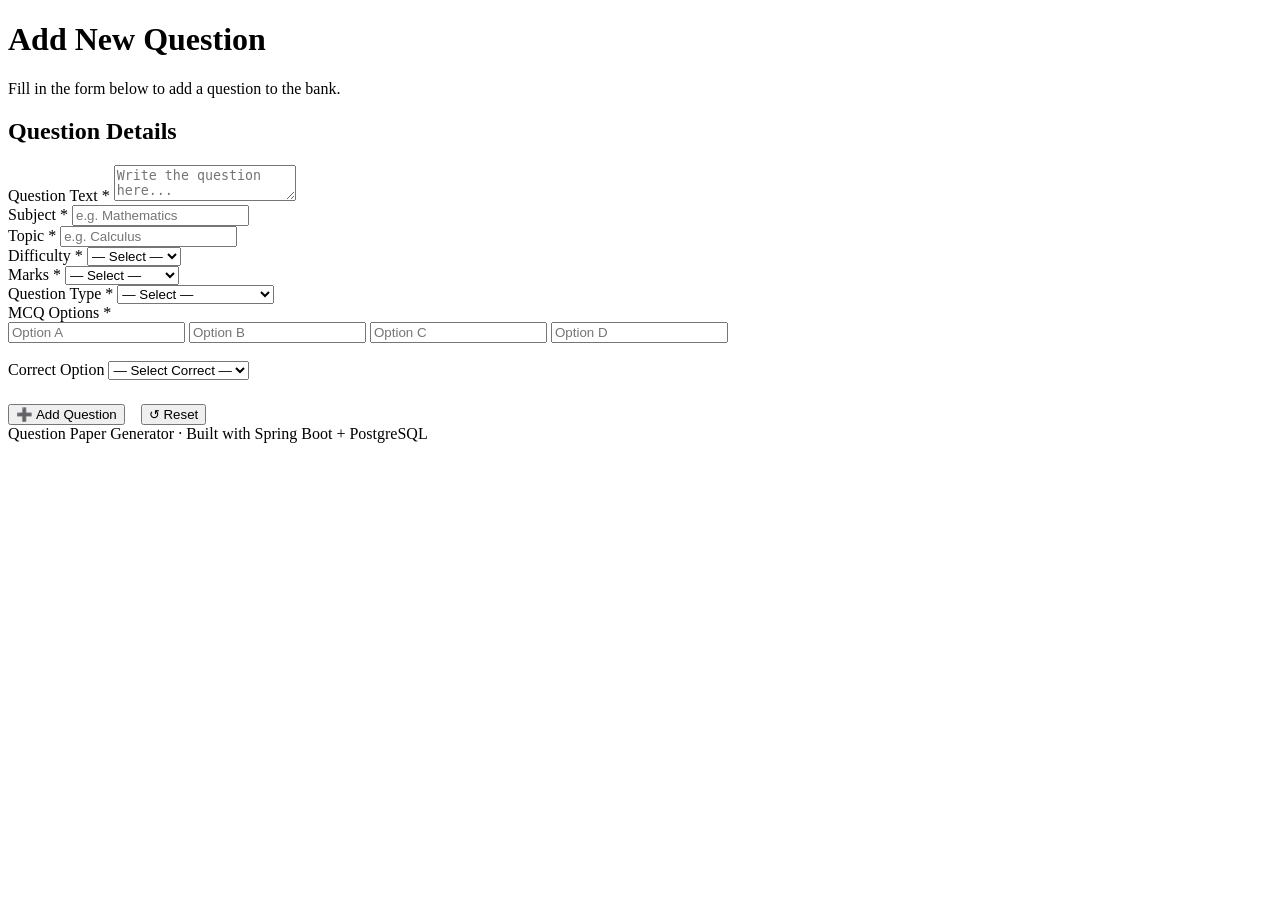
==== src/main/resources/static/add-question.html @ 336b7084 "Final Version of the project" ====
<!DOCTYPE html>
<html lang="en">
<head>
  <meta charset="UTF-8"/>
  <meta name="viewport" content="width=device-width, initial-scale=1.0"/>
  <title>Add Question — QPGen</title>
  <link rel="stylesheet" href="/css/style.css"/>
</head>
<body>

  <nav></nav><!-- built by JS -->

  <div class="page">

    <div class="page-header">
      <h1>Add New Question</h1>
      <p>Fill in the form below to add a question to the bank.</p>
    </div>

    <!-- Role notice: different message for staff vs COE -->
    <div id="roleBanner" class="info-banner"></div>

    <div id="alertBox" class="alert"></div>

    <div class="card">
      <h2>Question Details</h2>

      <div class="form-grid">

        <div class="form-group full">
          <label for="questionText">Question Text *</label>
          <textarea id="questionText" placeholder="Write the question here..."></textarea>
        </div>

        <div class="form-group">
          <label for="subject">Subject *</label>
          <input type="text" id="subject" placeholder="e.g. Mathematics"/>
        </div>

        <div class="form-group">
          <label for="topic">Topic *</label>
          <input type="text" id="topic" placeholder="e.g. Calculus"/>
        </div>

        <div class="form-group">
          <label for="difficulty">Difficulty *</label>
          <select id="difficulty">
            <option value="">— Select —</option>
            <option value="easy">Easy</option>
            <option value="medium">Medium</option>
            <option value="hard">Hard</option>
          </select>
        </div>

        <div class="form-group">
          <label for="marks">Marks *</label>
          <select id="marks">
            <option value="">— Select —</option>
            <option value="2">2 Marks (Short)</option>
            <option value="8">8 Marks (Long)</option>
          </select>
        </div>

        <div class="form-group full">
          <label for="type">Question Type *</label>
          <select id="type" onchange="toggleMCQOptions()">
            <option value="">— Select —</option>
            <option value="MCQ">MCQ (Multiple Choice)</option>
            <option value="Descriptive">Descriptive</option>
          </select>
        </div>

        <div class="form-group full options-section" id="mcqSection">
          <label>MCQ Options *</label>
          <div class="options-grid">
            <input type="text" id="optionA" placeholder="Option A"/>
            <input type="text" id="optionB" placeholder="Option B"/>
            <input type="text" id="optionC" placeholder="Option C"/>
            <input type="text" id="optionD" placeholder="Option D"/>
          </div>
          <div style="margin-top:0.75rem">
            <label for="correctOption">Correct Option</label>
            <select id="correctOption" style="margin-top:0.4rem">
              <option value="">— Select Correct —</option>
              <option value="A">A</option>
              <option value="B">B</option>
              <option value="C">C</option>
              <option value="D">D</option>
            </select>
          </div>
        </div>

      </div>

      <div style="margin-top:1.5rem; display:flex; gap:1rem;">
        <button class="btn btn-primary" onclick="submitQuestion()">➕ Add Question</button>
        <button class="btn btn-outline" onclick="resetForm()">↺ Reset</button>
      </div>

    </div>
  </div>

  <footer>Question Paper Generator · Built with Spring Boot + PostgreSQL</footer>

  <script src="/js/auth.js"></script>
  <script>
    const user = requireLogin();
    if (user) {
      buildNav('add');

      // Show role notice
      const banner = document.getElementById('roleBanner');
      if (user.role === 'coe') {
        banner.textContent = ' As COE, questions you add will be automatically approved.';
      } else {
        banner.className = 'info-banner warn';
        banner.textContent = 'As Staff, questions you add will be sent to the COE for approval before appearing in the question bank.';
      }
    }

    function toggleMCQOptions() {
      const type = document.getElementById('type').value;
      document.getElementById('mcqSection').classList.toggle('visible', type === 'MCQ');
    }

    function showAlert(msg, ok) {
      const box = document.getElementById('alertBox');
      box.textContent = msg;
      box.className = 'alert show ' + (ok ? 'alert-success' : 'alert-error');
      setTimeout(() => box.classList.remove('show'), 4000);
    }

    async function submitQuestion() {
      if (!user) return;

      const questionText = document.getElementById('questionText').value.trim();
      const subject      = document.getElementById('subject').value.trim();
      const topic        = document.getElementById('topic').value.trim();
      const difficulty   = document.getElementById('difficulty').value;
      const marks        = parseInt(document.getElementById('marks').value);
      const type         = document.getElementById('type').value;

      if (!questionText || !subject || !topic || !difficulty || !marks || !type) {
        showAlert('⚠️ Please fill in all required fields.', false);
        return;
      }

      const body = {
        questionText, subject, topic, difficulty, marks, type,
        optionA:       document.getElementById('optionA').value.trim() || null,
        optionB:       document.getElementById('optionB').value.trim() || null,
        optionC:       document.getElementById('optionC').value.trim() || null,
        optionD:       document.getElementById('optionD').value.trim() || null,
        correctOption: document.getElementById('correctOption').value || null
      };

      try {
        // We pass userId and userRole as query params so the server knows who is submitting
        const res = await fetch(`${BASE_URL}/questions?userId=${user.id}&userRole=${user.role}`, {
          method: 'POST',
          headers: { 'Content-Type': 'application/json' },
          body: JSON.stringify(body)
        });
        const text = await res.text();

        if (res.ok) {
          showAlert(' ' + text, true);
          resetForm();
        } else {
          showAlert(' ' + text, false);
        }
      } catch (err) {
        showAlert(' Could not connect to server.', false);
      }
    }

    function resetForm() {
      ['questionText','subject','topic','optionA','optionB','optionC','optionD']
        .forEach(id => document.getElementById(id).value = '');
      ['difficulty','marks','type','correctOption']
        .forEach(id => document.getElementById(id).value = '');
      document.getElementById('mcqSection').classList.remove('visible');
    }
  </script>
</body>
</html>
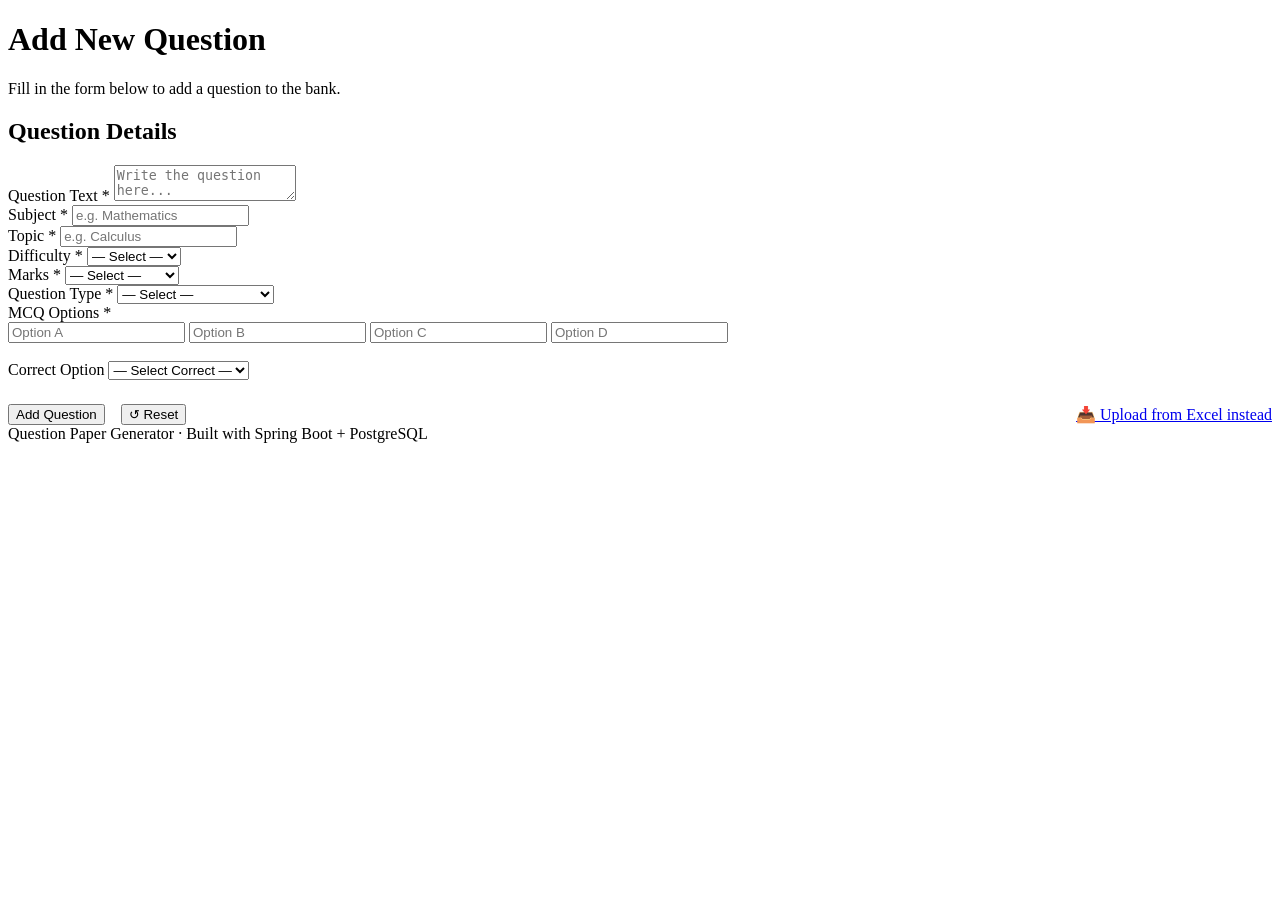
==== commit 70e5e366: "Question uploaded using Excel" ====
--- a/src/main/resources/static/add-question.html
+++ b/src/main/resources/static/add-question.html
@@ -92,9 +92,12 @@
 
       </div>
 
-      <div style="margin-top:1.5rem; display:flex; gap:1rem;">
-        <button class="btn btn-primary" onclick="submitQuestion()">➕ Add Question</button>
+      <div style="margin-top:1.5rem; display:flex; gap:1rem; align-items:center; flex-wrap:wrap;">
+        <button class="btn btn-primary" onclick="submitQuestion()"> Add Question</button>
         <button class="btn btn-outline" onclick="resetForm()">↺ Reset</button>
+        <a href="/bulk-upload.html" class="btn btn-outline" style="margin-left:auto;">
+          📥 Upload from Excel instead
+        </a>
       </div>
 
     </div>
